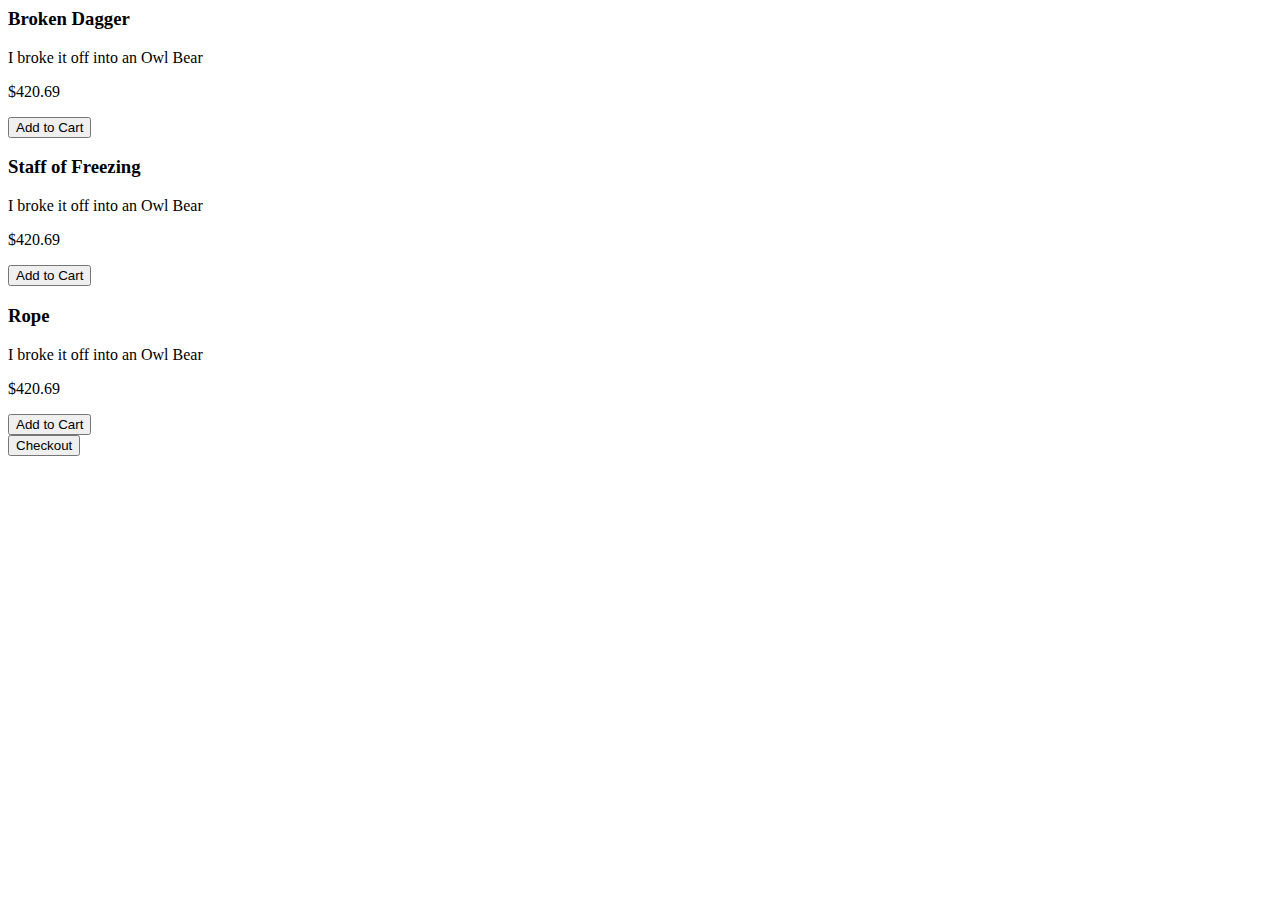
==== garage-sale.html @ aa66ffe1 "Add files via upload" ====
<html>
    <head>
        <title></title>
    </head>
    <body>
        <div>
            <h3>Broken Dagger</h3>
            <p>I broke it off into an Owl Bear</p>
            <p>$420.69</p>
            <button ig="dagger-add">Add to Cart</button>
        </div>
        <div>
            <h3>Staff of Freezing</h3>
            <p>I broke it off into an Owl Bear</p>
            <p>$420.69</p>
            <button id="staff-add">Add to Cart</button>
        </div>
        <div>
            <h3>Rope</h3>
            <p>I broke it off into an Owl Bear</p>
            <p>$420.69</p>
            <button id="rope-add">Add to Cart</button>
        </div>
        <div>
            <button id="checkout">Checkout</button>
        </div>
        <script>
            const shoppingCart = []
            const ropeAddButton = document.getElementById("rope-add")
            const daggerAddButton = document.getElementById("dagger-add")
            const checkoutButton = document.getElementById("checkout")



            function RopeClick() {
                console.log("Clicked Rope")
                shoppingCart.push([45, "rope-add", "Rope"])

            }
            ropeAddButton.addEventListener("click", RopeClick)

            function DaggerClick() {
                console.log("Clicked Dagger")
                shoppingCart.push([55, "dagger-add", "Dagger"])

            }
 

            function checkoutClick() {
            console.log("checkout clicked")
            console.log(shoppingCart)
            console.log(shoppingCart[0][0] + shoppingCart[1][0])
            const totalCartPrice = shoppingCart.reduce((total, current) => total + current[0], 0)

            console.log(totalCartPrice);
        }

        checkoutButton.addEventListener('click', checkoutClick)
        daggerAddButton.addEventListener("click", DaggerClick) 

        </script>
    </body>
</html>
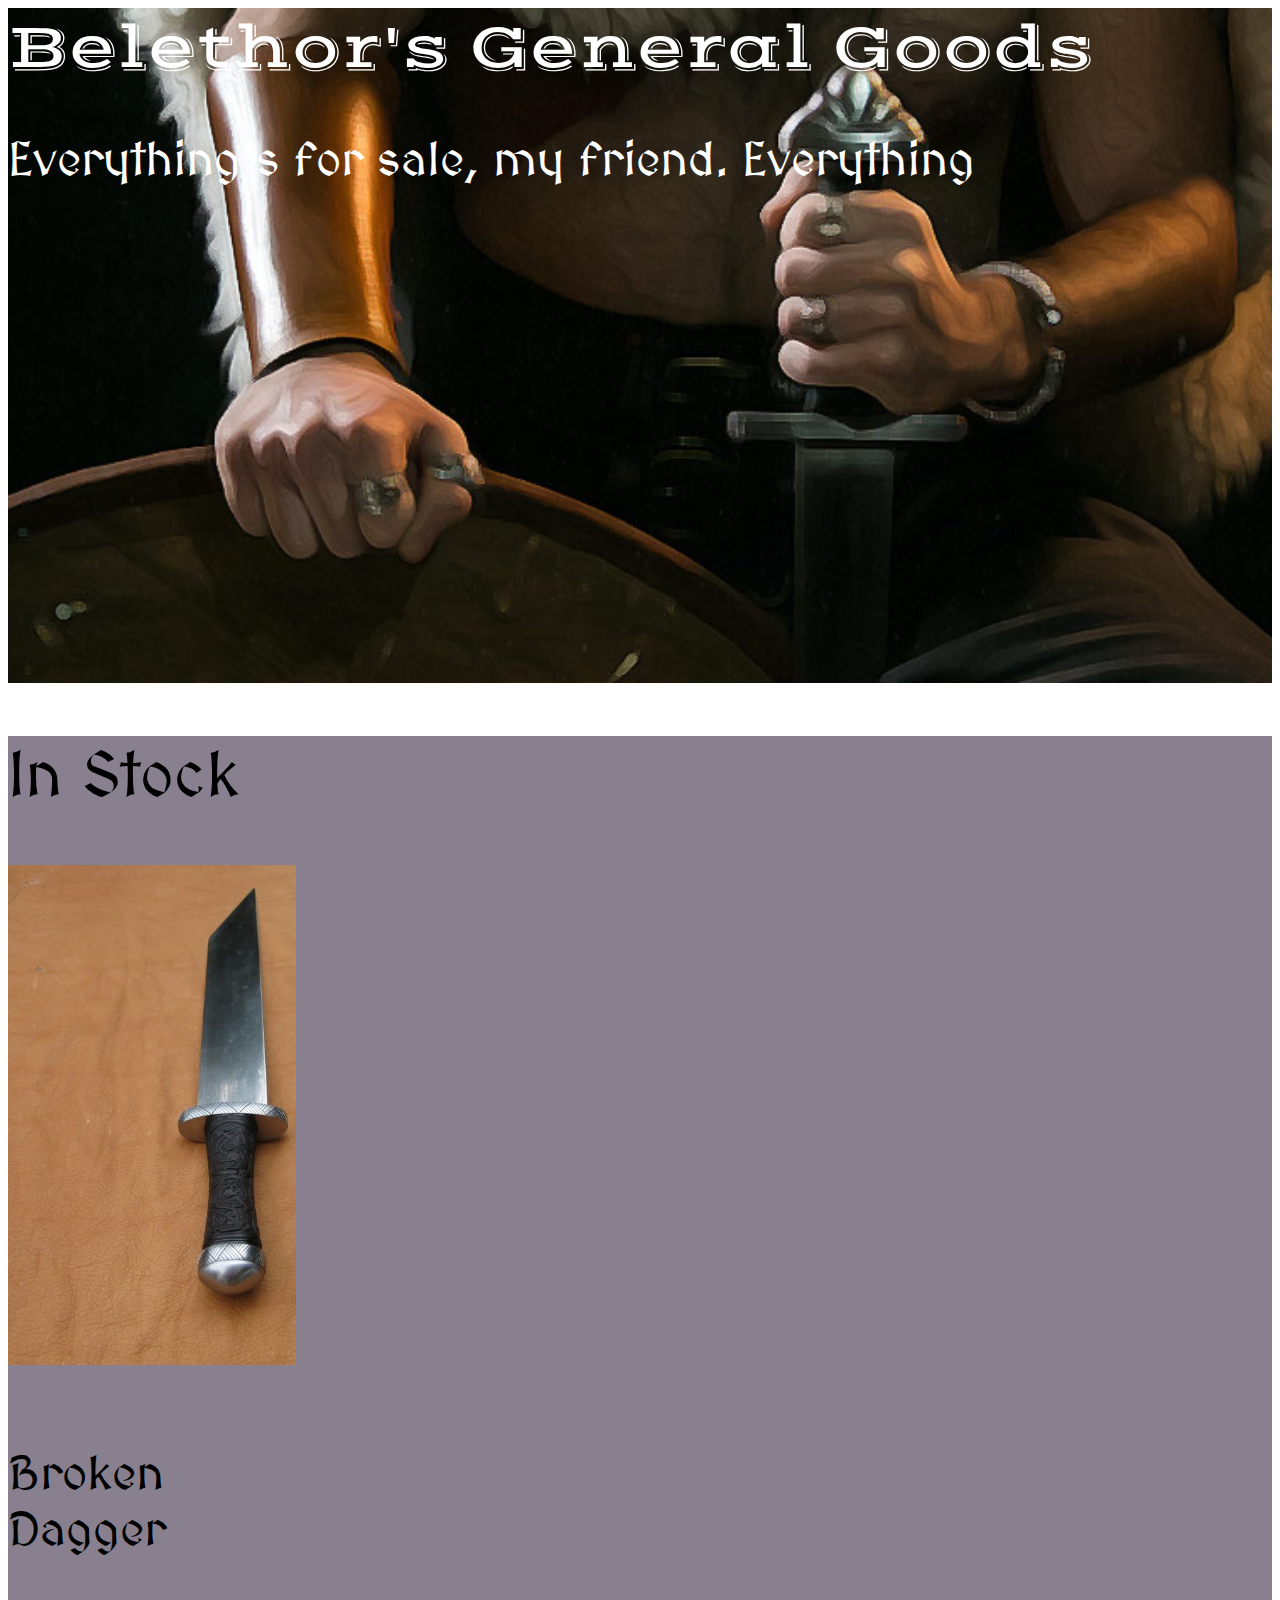
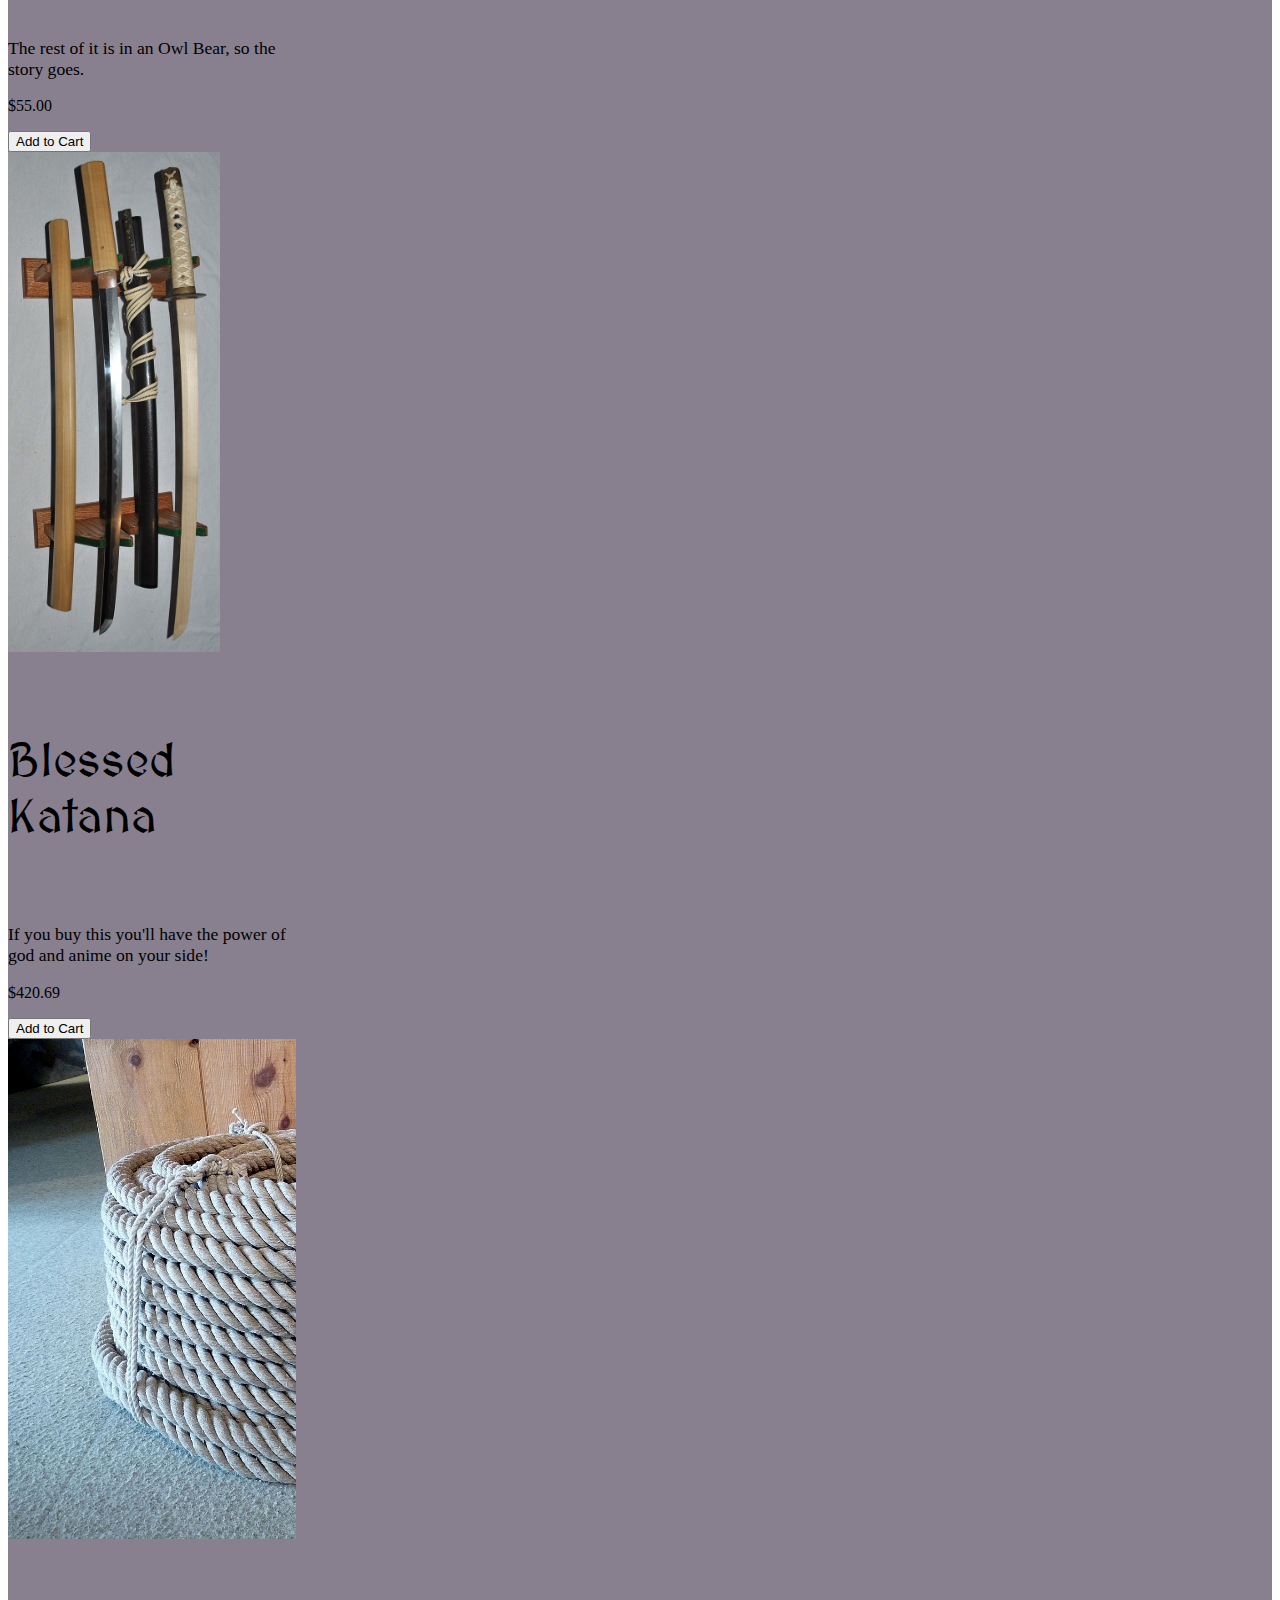
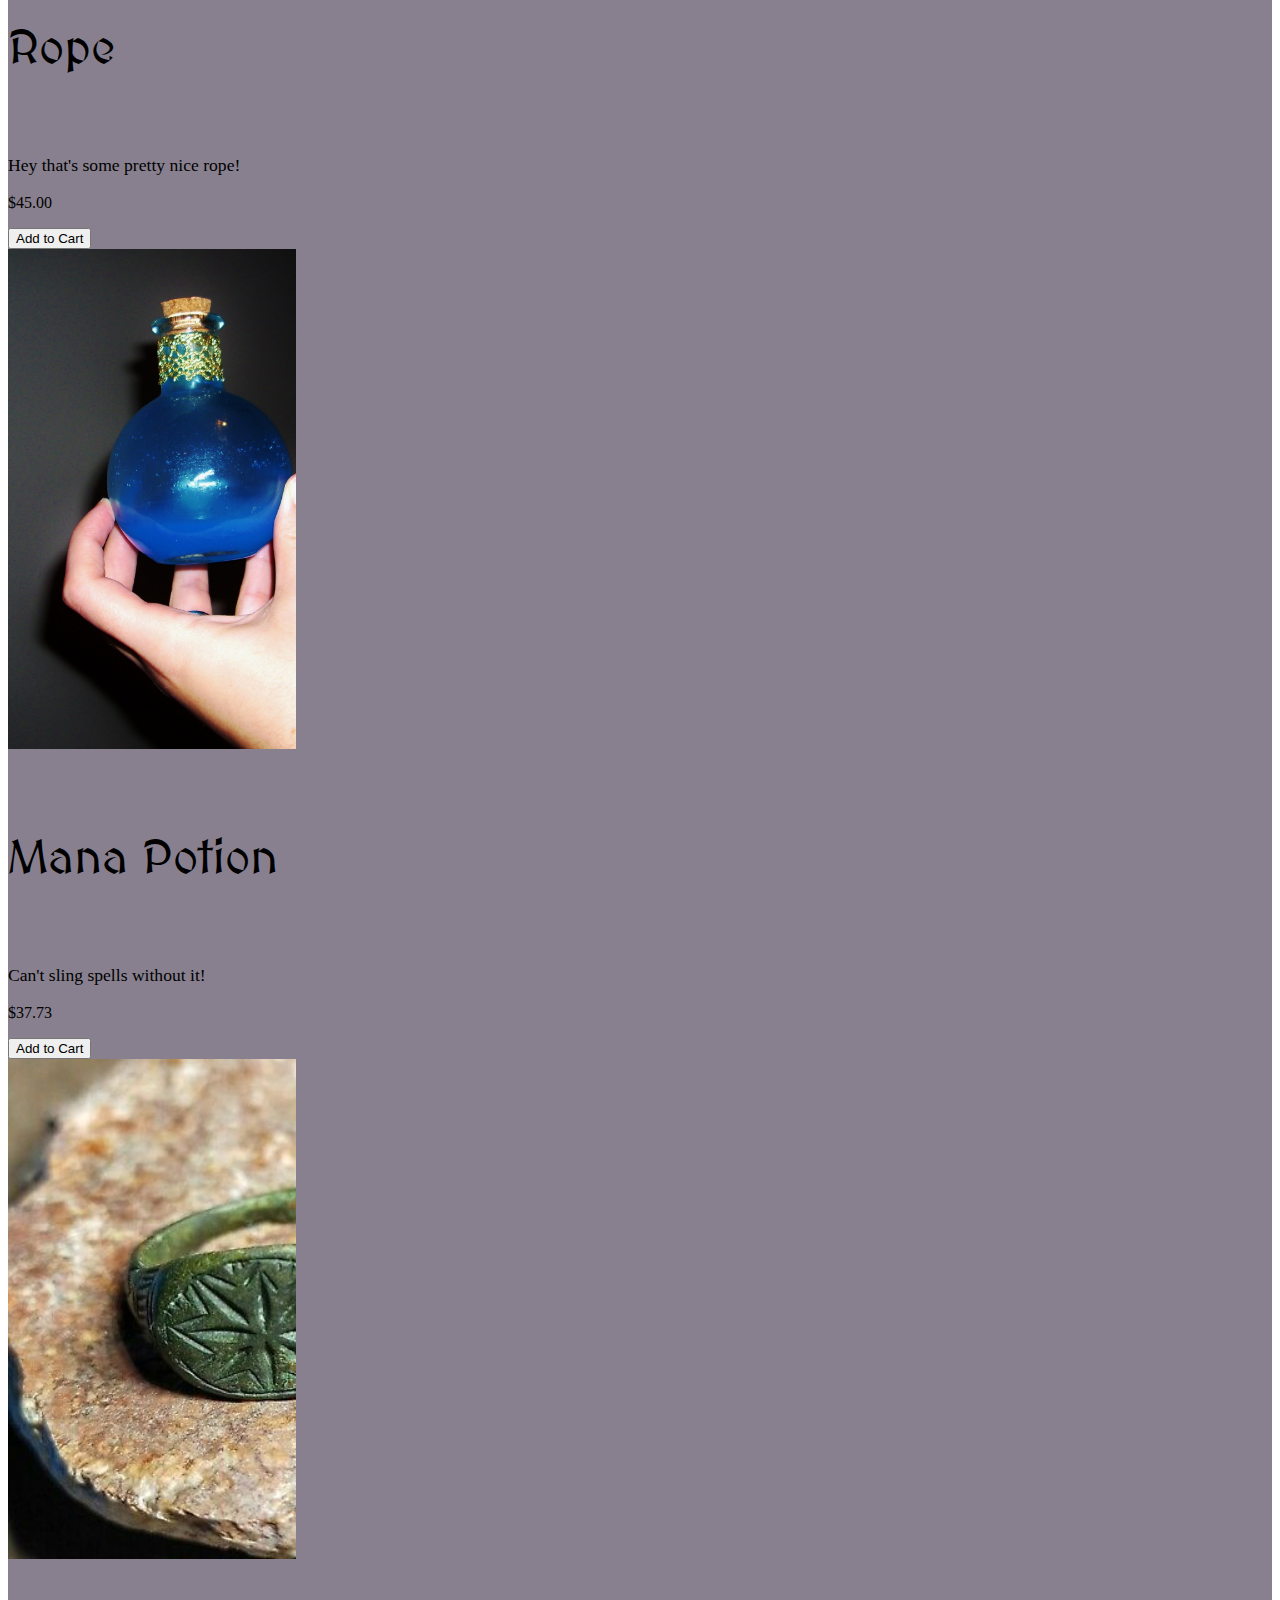
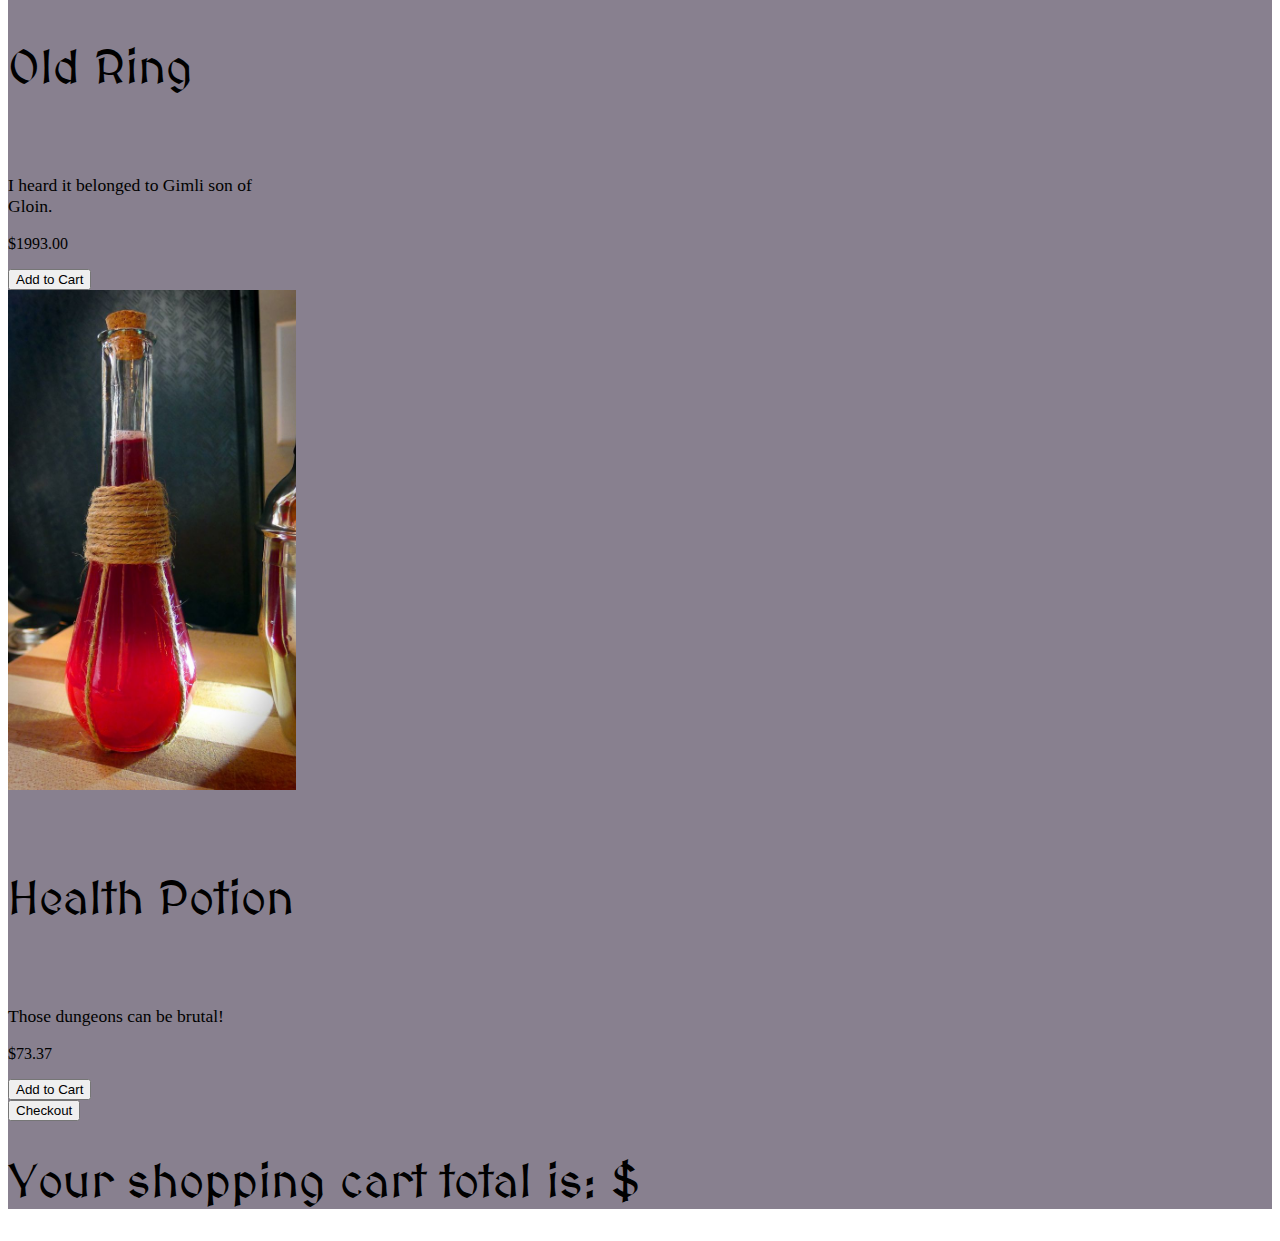
==== commit 2a6ee02d: "Add files via upload" ====
--- a/garage-sale.html
+++ b/garage-sale.html
@@ -1,62 +1,208 @@
 <html>
     <head>
-        <title></title>
+      <!-- Bootstrap CSS -->
+    <link href="https://cdn.jsdelivr.net/npm/bootstrap@5.1.3/dist/css/bootstrap.min.css" rel="stylesheet" integrity="sha384-1BmE4kWBq78iYhFldvKuhfTAU6auU8tT94WrHftjDbrCEXSU1oBoqyl2QvZ6jIW3" crossorigin="anonymous">
+      
+    <!-- Link to stylesheets -->
+    <link rel="stylesheet" href="style.css">
+    <link rel="stylesheet" href="tyopgraphy.css">
+
+    <!-- Link to googlefonts -->
+    <link rel="preconnect" href="https://fonts.googleapis.com">
+    <link rel="preconnect" href="https://fonts.gstatic.com" crossorigin>
+    <link href="https://fonts.googleapis.com/css2?family=Vast+Shadow&display=swap" rel="stylesheet">
+    <link rel="preconnect" href="https://fonts.googleapis.com">
+    <link rel="preconnect" href="https://fonts.gstatic.com" crossorigin>
+    <link href="https://fonts.googleapis.com/css2?family=Freckle+Face&display=swap" rel="stylesheet">  
+    <link rel="preconnect" href="https://fonts.googleapis.com">
+    <link rel="preconnect" href="https://fonts.gstatic.com" crossorigin>
+    <link href="https://fonts.googleapis.com/css2?family=MedievalSharp&display=swap" rel="stylesheet">
+    <title>Garage Sale</title>
     </head>
     <body>
-        <div>
-            <h3>Broken Dagger</h3>
-            <p>I broke it off into an Owl Bear</p>
-            <p>$420.69</p>
-            <button ig="dagger-add">Add to Cart</button>
+
+    <div class="bg-img background"></div>
+    <!-- Start of header -->
+    <section class="section_header">
+        <div class="container-fluid">
+            <div class="row header-bg align-items-center ">
+                <div class="col text-center">
+                    <h1 class="header-1 ">Belethor's General Goods</h1>
+                    <h2 class="header-2">Everything's for sale, my friend. Everything</h2>
+                </div>
+            </div>
         </div>
-        <div>
-            <h3>Staff of Freezing</h3>
-            <p>I broke it off into an Owl Bear</p>
-            <p>$420.69</p>
-            <button id="staff-add">Add to Cart</button>
+    </section>
+    <!-- End of header -->
+
+<!-- Start of item cards -->
+    <section class="section_projects p-5" id="projects">
+        <div class="container sale border border-dark">
+            <h2 class="header-3 text-center mb-5 pt-3">In Stock</h2>
+            <div class="row">
+                <div class="col-lg-4 col-md-6 d-flex justify-content-center pt-5 pb-5">
+                    <div class="card" style="width: 18rem;">
+                        <div class="project-img-container">
+                            <img src="img/broken-dagger.jpg" class="card-img-top project-img" alt="drone">
+                        </div>
+                        <div class="card-body">
+                            <h5 class="card-title header-4">Broken Dagger</h5>
+                            <p class="card-text paragraph-3">The rest of it is in an Owl Bear, so the story goes.</p>
+                            <p>$55.00</p>
+                            <button class="btn btn-outline-secondary btn-" id="dagger-add">Add to Cart</button>
+                        </div>
+                    </div>
+                </div> 
+                <div class="col-lg-4 col-md-6 d-flex justify-content-center pt-5 pb-5">
+                    <div class="card" style="width: 18rem;">
+                        <div class="project-img-container">
+                            <img src="img/old-katana.jpg" class="card-img-top project-img" alt="drone">
+                        </div>
+                        <div class="card-body">
+                            <h5 class="card-title header-4">Blessed Katana</h5>
+                            <p class="card-text paragraph-3">If you buy this you'll have the power of god and anime on your side!</p>
+                            <p>$420.69</p>
+                            <button class="btn btn-outline-secondary btn-" id="katana-add">Add to Cart</button>
+                        </div>
+                    </div>
+                </div>
+                <div class="col-lg-4 col-md-6 mx-auto d-flex justify-content-center pt-5 pb-5">
+                    <div class="card" style="width: 18rem;">
+                        <div class="project-img-container">
+                            <img src="img/nice-rope.jpg" class="card-img-top project-img" alt="drone">
+                        </div>
+                        <div class="card-body">
+                            <h5 class="card-title header-4">Rope</h5>
+                            <p class="card-text paragraph-3">Hey that's some pretty nice rope!</p>
+                            <p>$45.00</p>
+                            <button class="btn btn-outline-secondary btn-" id="rope-add">Add to Cart</button>
+                        </div>
+                    </div>
+                </div>
+                <div class="col-lg-4 col-md-6 mx-auto d-flex justify-content-center pt-5 pb-5">
+                    <div class="card" style="width: 18rem;">
+                        <div class="project-img-container">
+                            <img src="img/mana-potion.JPG" class="card-img-top project-img" alt="drone">
+                        </div>
+                        <div class="card-body">
+                            <h5 class="card-title header-4">Mana Potion</h5>
+                            <p class="card-text paragraph-3">Can't sling spells without it!</p>
+                            <p>$37.73</p>
+                            <button class="btn btn-outline-secondary btn-" id="mana-add">Add to Cart</button>
+                        </div>
+                    </div>
+                </div>
+                <div class="col-lg-4 col-md-6 mx-auto d-flex justify-content-center pt-5 pb-5">
+                    <div class="card" style="width: 18rem;">
+                        <div class="project-img-container">
+                            <img src="img/ring.jpg" class="card-img-top project-img" alt="drone">
+                        </div>
+                        <div class="card-body">
+                            <h5 class="card-title header-4">Old Ring</h5>
+                            <p class="card-text paragraph-3">I heard it belonged to Gimli son of Gloin.</p>
+                            <p>$1993.00</p>
+                            <button class="btn btn-outline-secondary btn-" id="ring-add">Add to Cart</button>
+                        </div>
+                    </div>
+                </div>
+                <div class="col-lg-4 col-md-6 mx-auto d-flex justify-content-center pt-5 pb-5">
+                    <div class="card" style="width: 18rem;">
+                        <div class="project-img-container">
+                            <img src="img/health-potion.jpg" class="card-img-top project-img" alt="drone">
+                        </div>
+                        <div class="card-body">
+                            <h5 class="card-title header-4">Health Potion</h5>
+                            <p class="card-text paragraph-3">Those dungeons can be brutal!</p>
+                            <p>$73.37</p>
+                            <button class="btn btn-outline-secondary btn-" id="health-add">Add to Cart</button>
+                        </div>
+                    </div>
+                </div>
+            </div>
+            <div class="d-grid gap-2 col-6 mx-auto pb-4">
+                <button id="checkout" class="btn btn-dark" type="button" id="checkout">Checkout</button>
+              </div>
+              <h1 class="header-4 text-center">Your shopping cart total is: $<span id="cartTotal" ></span></h1>
         </div>
-        <div>
-            <h3>Rope</h3>
-            <p>I broke it off into an Owl Bear</p>
-            <p>$420.69</p>
-            <button id="rope-add">Add to Cart</button>
-        </div>
-        <div>
-            <button id="checkout">Checkout</button>
+<!-- End of Item Cards -->
+    </section>
+
+
         </div>
         <script>
             const shoppingCart = []
+            const daggerAddButton = document.getElementById("dagger-add")
+            const katanaAddButton = document.getElementById("katana-add")
             const ropeAddButton = document.getElementById("rope-add")
-            const daggerAddButton = document.getElementById("dagger-add")
+            const manaAddButton = document.getElementById("mana-add")
+            const ringAddButton = document.getElementById("ring-add")
+            const healthAddButton = document.getElementById("health-add")
+
             const checkoutButton = document.getElementById("checkout")
 
 
 
             function RopeClick() {
                 console.log("Clicked Rope")
-                shoppingCart.push([45, "rope-add", "Rope"])
+                shoppingCart.push([45.00, "rope-add", "Rope"])
 
             }
             ropeAddButton.addEventListener("click", RopeClick)
 
             function DaggerClick() {
                 console.log("Clicked Dagger")
-                shoppingCart.push([55, "dagger-add", "Dagger"])
-
-            }
- 
+                shoppingCart.push([55.00, "dagger-add", "Dagger"])
+
+            }
+          
+            daggerAddButton.addEventListener("click", DaggerClick) 
+            
+          function KatanaClick() {
+                console.log("Clicked Katana")
+                shoppingCart.push([420.69, "katana-add", "Katana"])
+
+            }
+            katanaAddButton.addEventListener("click", KatanaClick)
+
+            function ManaClick() {
+                console.log("Clicked Mana")
+                shoppingCart.push([37.73, "mana-add", "Mana"])
+
+            }
+            manaAddButton.addEventListener("click", ManaClick)
+
+            function RingClick() {
+                console.log("Clicked Ring")
+                shoppingCart.push([1993.00, "ring-add", "Ring"])
+
+            }
+            ringAddButton.addEventListener("click", RingClick)
+
+            function HealthClick() {
+                console.log("Clicked Health")
+                shoppingCart.push([73.37, "health-add", "Health"])
+
+            }
+            healthAddButton.addEventListener("click", HealthClick)
 
             function checkoutClick() {
             console.log("checkout clicked")
             console.log(shoppingCart)
             console.log(shoppingCart[0][0] + shoppingCart[1][0])
             const totalCartPrice = shoppingCart.reduce((total, current) => total + current[0], 0)
+            document.getElementById("cartTotal").innerHTML = totalCartPrice;
 
             console.log(totalCartPrice);
         }
 
         checkoutButton.addEventListener('click', checkoutClick)
-        daggerAddButton.addEventListener("click", DaggerClick) 
+
+        daggerAddButton.onclick = function(){
+    
+        daggerAddButton.innerHTML = "Remove from Cart";
+        
+    
+}
 
         </script>
     </body>
--- a/style.css
+++ b/style.css
@@ -0,0 +1,51 @@
+/* Header Section */
+.header-bg {
+    background-image: url(/img/equipment.jpg);
+    height: 75vh;
+    background-size: cover;
+    background-position: center;
+}
+
+/* About Section */
+
+.background {
+    background-image: url(/img/merchant-header.jpg);
+    max-height: 100vh;
+}
+
+/* Skills Section */
+.sale {
+    background-color: #88808F;
+}
+
+/* Projects Section */
+.project-img {
+    height: 500px;
+    
+}
+
+.project-img:hover {
+    transform: scale(1.2);
+    transition: ease-in-out;
+    transition-duration: 1.2s;
+}
+
+.project-img-container {
+    overflow: hidden;
+}
+
+/* Contact Section */
+.section_contact {
+    background-color: var(--light-blue);
+}
+
+/* Buttons Section */
+.btn-green {
+    color: #79A988;
+    border: solid;
+}
+
+.btn-green:hover {
+    background-color: var(--olive-green);
+    border: solid var(--olive-green);
+}--- a/tyopgraphy.css
+++ b/tyopgraphy.css
@@ -0,0 +1,51 @@
+/* Headers */
+.header-1 {
+    font-family: 'Vast Shadow', cursive;
+    font-size: 4rem;
+    font-weight: 300;
+    color: #ffffff;
+    position: relative;
+
+
+}
+
+.header-2 {
+    font-family: 'MedievalSharp', cursive;
+    font-size: 3rem;
+    font-weight: 400;
+    color: #ffffff;
+}
+
+.header-3 {
+    font-family: 'MedievalSharp', cursive;
+    font-size: 4rem;
+    font-weight: 400;
+    color: #000000;
+}
+
+.header-4 {
+    font-family: 'MedievalSharp', cursive;
+    font-size: 3rem;
+    font-weight: 400;
+    color: #000000;
+}
+
+
+/* Paragraphs/Subheadings */
+.paragraph-1 {
+    font-family: 'MedievalSharp', cursive;
+    font-size: 2rem;
+    font-weight: 200;
+}
+
+.paragraph-2 {
+    font-family: var(--paragraph-font);
+    font-size: 1.1rem;
+    font-weight: 200;
+}
+
+.paragraph-3 {
+
+    font-size: 1.1rem;
+    font-weight: 200;
+}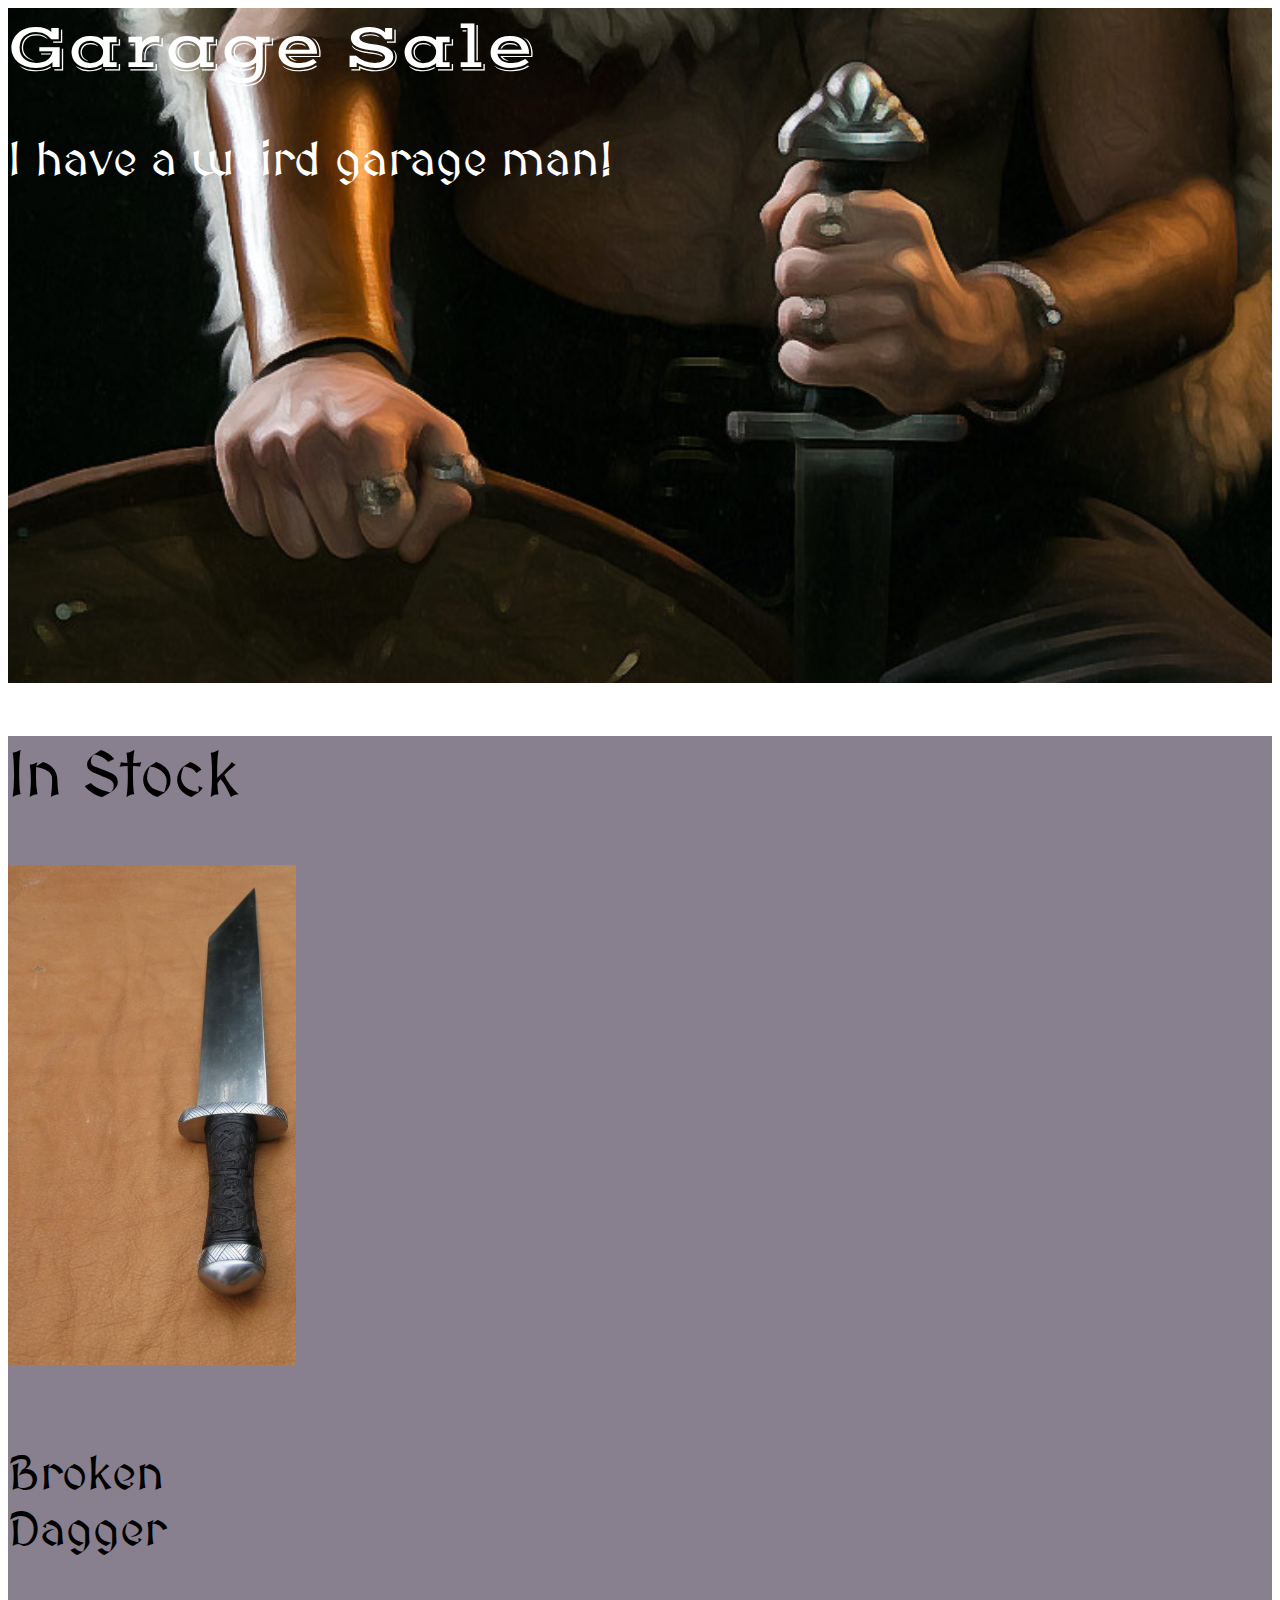
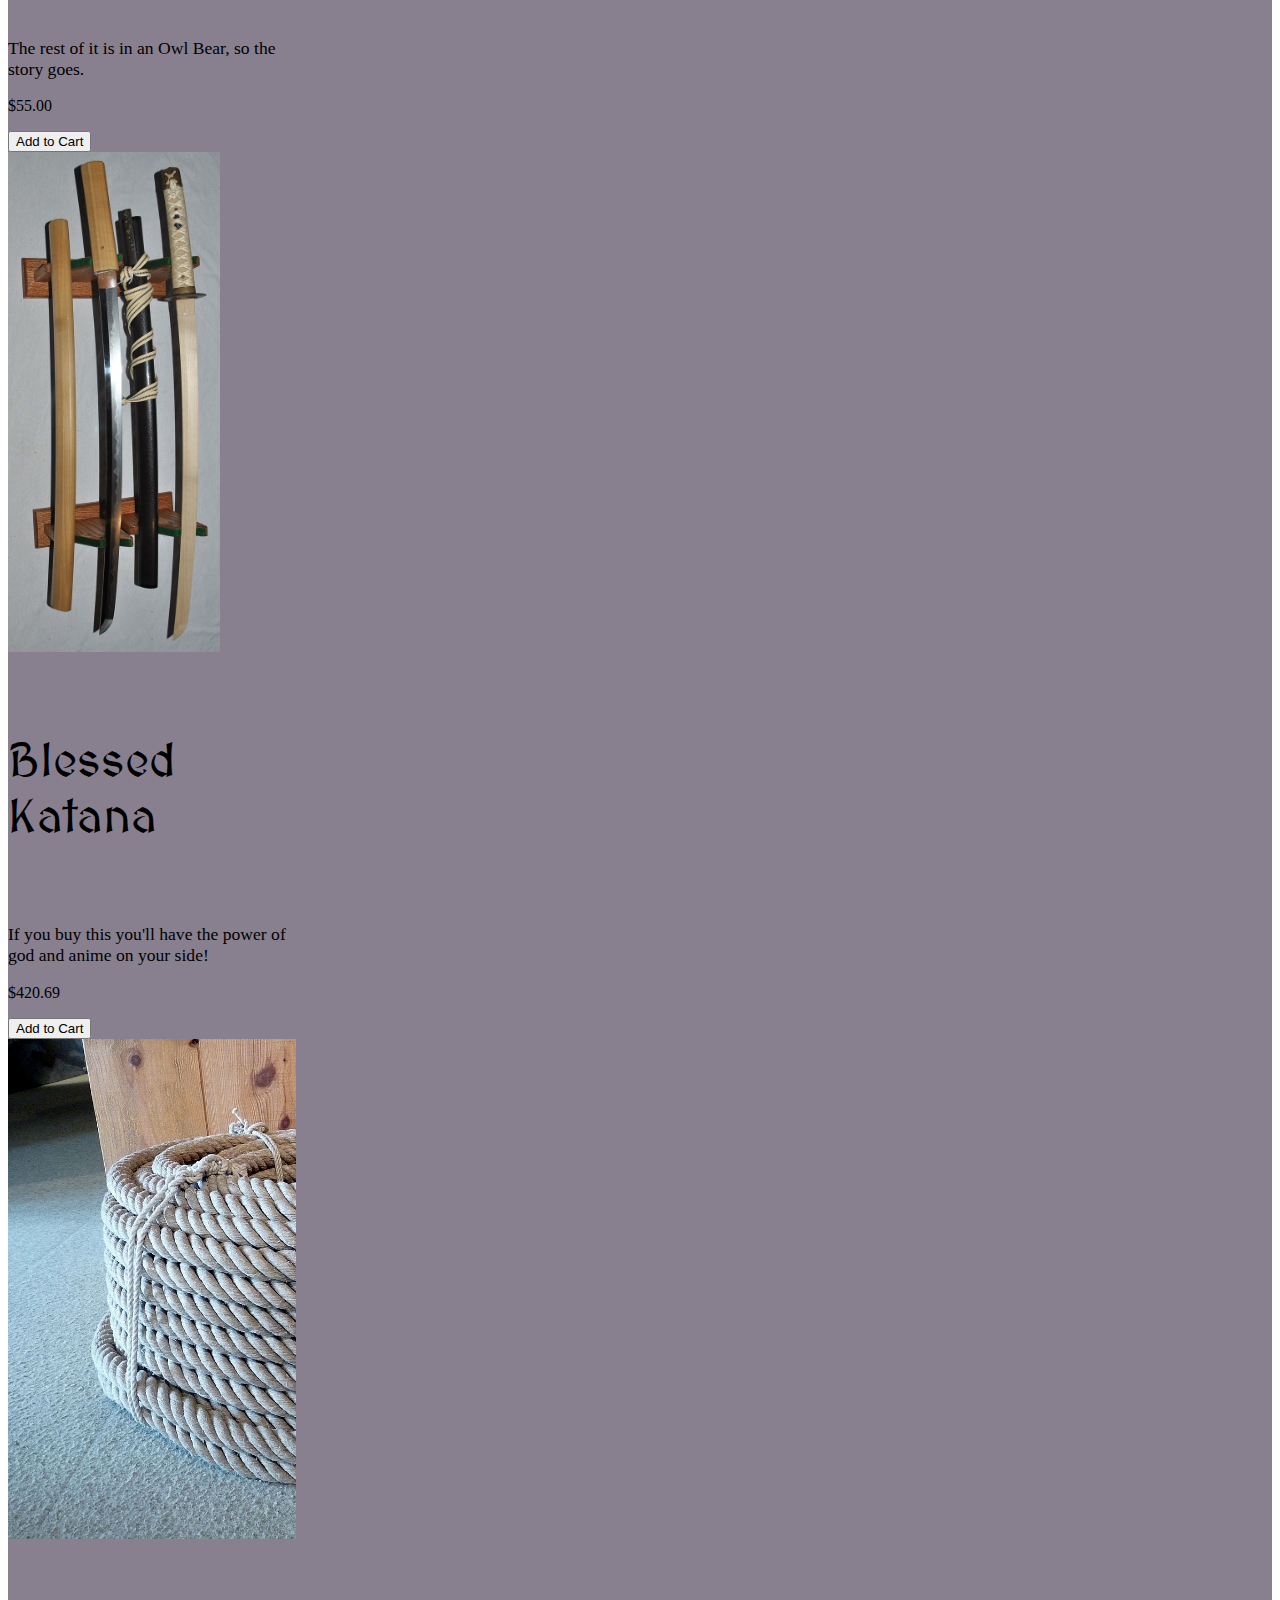
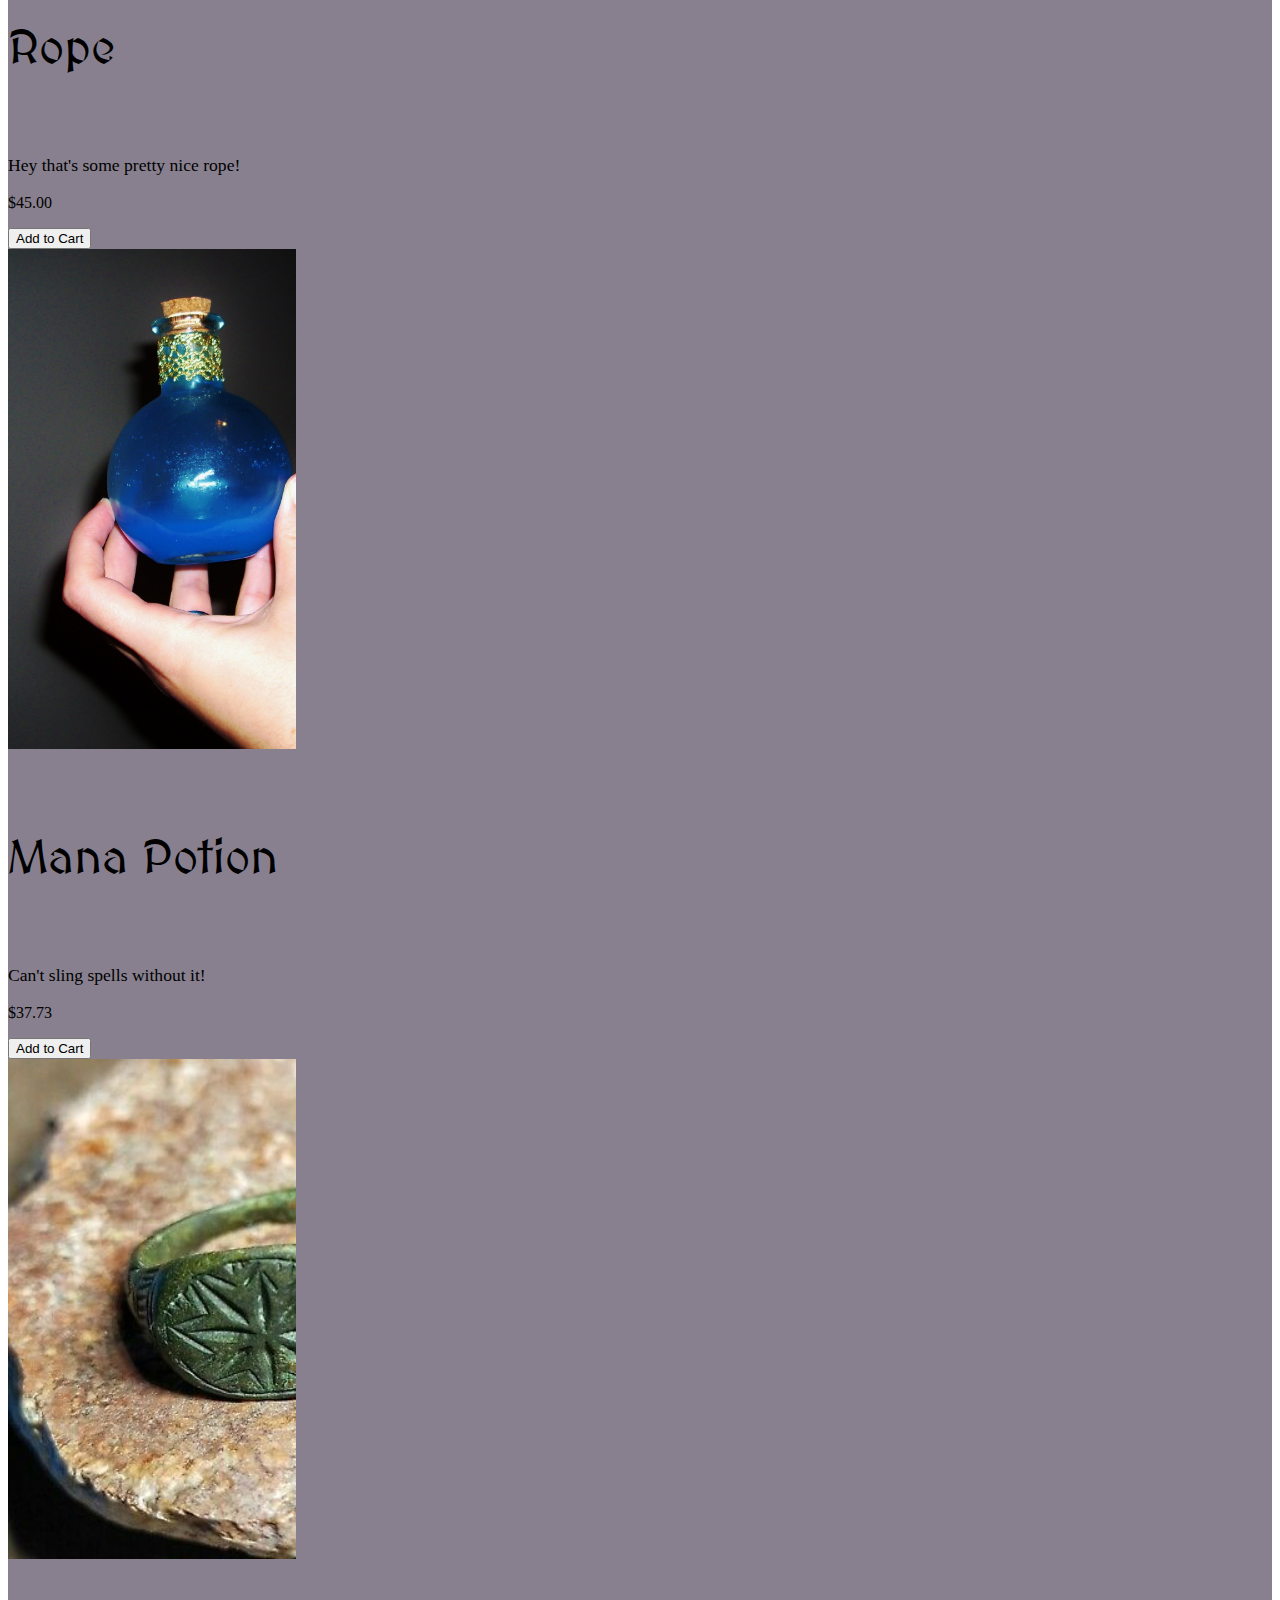
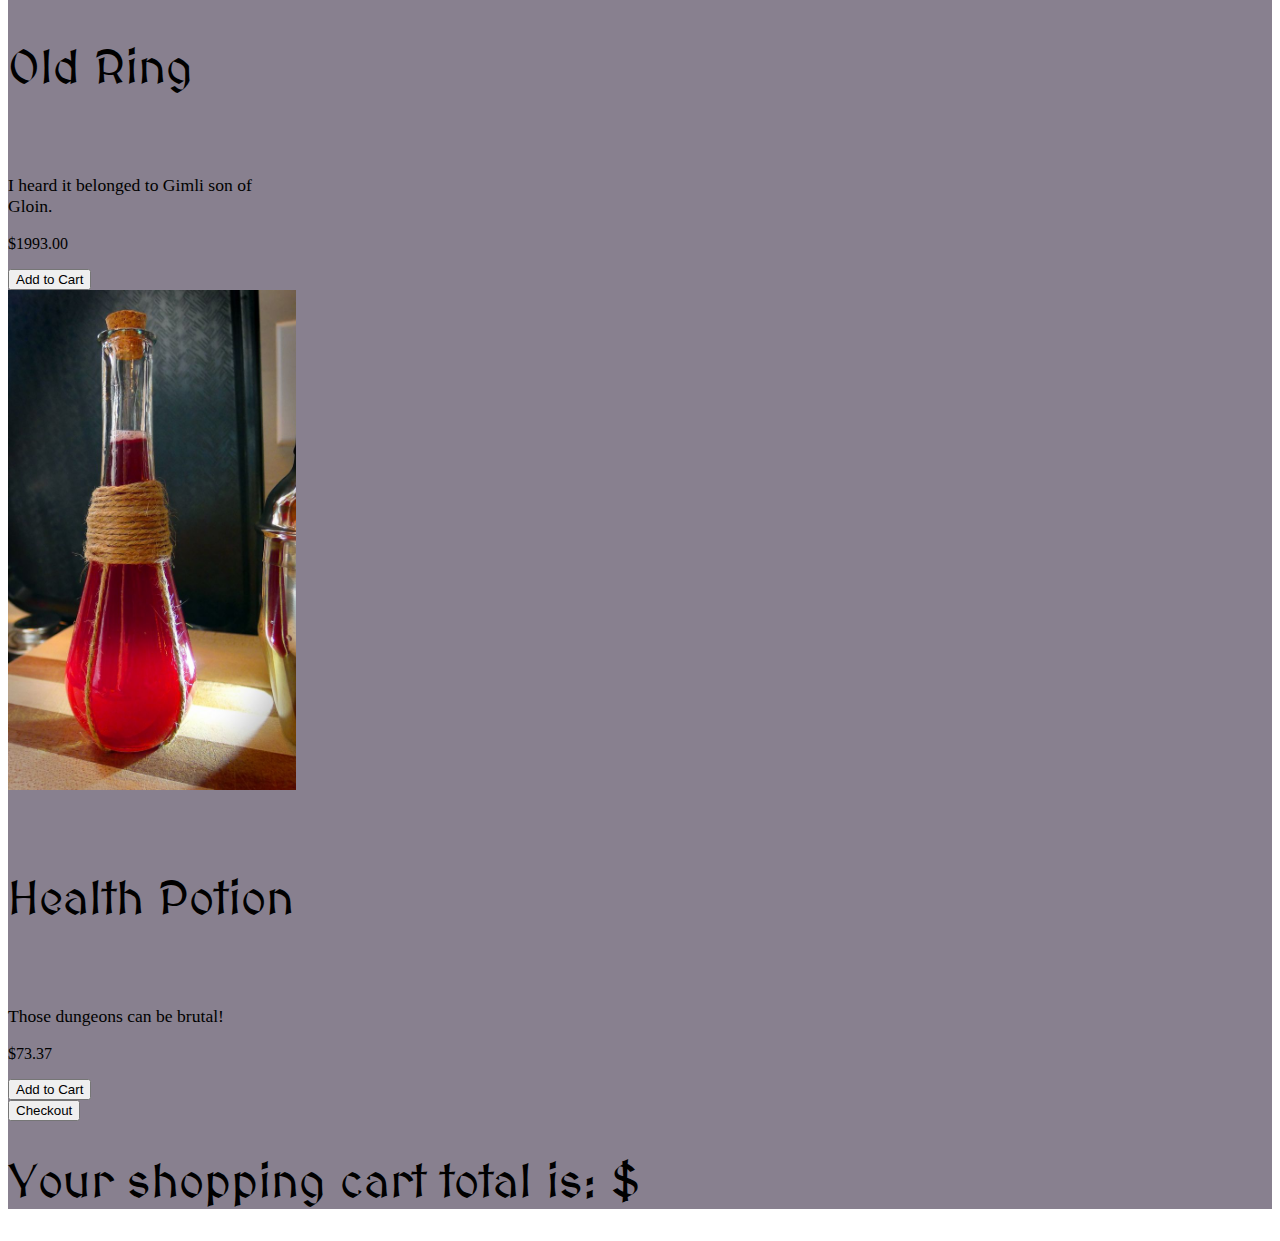
==== commit 61678326: "Add files via upload" ====
--- a/garage-sale.html
+++ b/garage-sale.html
@@ -27,8 +27,8 @@
         <div class="container-fluid">
             <div class="row header-bg align-items-center ">
                 <div class="col text-center">
-                    <h1 class="header-1 ">Belethor's General Goods</h1>
-                    <h2 class="header-2">Everything's for sale, my friend. Everything</h2>
+                    <h1 class="header-1 ">Garage Sale</h1>
+                    <h2 class="header-2">I have a weird garage man!</h2>
                 </div>
             </div>
         </div>
@@ -130,6 +130,7 @@
 
         </div>
         <script>
+// Variables
             const shoppingCart = []
             const daggerAddButton = document.getElementById("dagger-add")
             const katanaAddButton = document.getElementById("katana-add")
@@ -137,72 +138,141 @@
             const manaAddButton = document.getElementById("mana-add")
             const ringAddButton = document.getElementById("ring-add")
             const healthAddButton = document.getElementById("health-add")
+            const totalCartPrice = shoppingCart.reduce((total, current) => total + current[0], 0)
 
             const checkoutButton = document.getElementById("checkout")
-
-
-
-            function RopeClick() {
-                console.log("Clicked Rope")
-                shoppingCart.push([45.00, "rope-add", "Rope"])
-
-            }
-            ropeAddButton.addEventListener("click", RopeClick)
-
+            var count = 1;
+            var cartIsEmpty = true;
+            var timesClickedD = 0;
+            var timesClickedK = 0;
+            var timesClickedM = 0;
+            var timesClickedR = 0;
+            var timesClickedH = 0;
+            var timesClickedRo = 0;
+
+
+
+// Dagger Function
             function DaggerClick() {
                 console.log("Clicked Dagger")
                 shoppingCart.push([55.00, "dagger-add", "Dagger"])
-
-            }
+                daggerAddButton.innerHTML = "Remove from Cart";
+                timesClickedD++;
+
+                if (timesClickedD%2==0) {
+                daggerAddButton.innerHTML = "Add to Cart";
+                var numbers = [55];
+                const subtract = (shoppingCart, number) =>  accumulator - number;
+                 shoppingCart.reduce(
+                (previousValue, currentValue) => currentValue - currentValue);
+                 console.log(shoppingCart) 
+                } }
           
             daggerAddButton.addEventListener("click", DaggerClick) 
-            
-          function KatanaClick() {
+
+// Katana Function
+            function KatanaClick() {
                 console.log("Clicked Katana")
                 shoppingCart.push([420.69, "katana-add", "Katana"])
-
-            }
+                katanaAddButton.innerHTML = "Remove from Cart";
+                timesClickedK++;
+
+                if (timesClickedK%2==0) {
+                katanaAddButton.innerHTML = "Add to Cart";
+                var numbers = [55];
+                const subtract = (shoppingCart, number) =>  accumulator - number;
+                                shoppingCart.reduce(
+                (previousValue, currentValue) => currentValue - currentValue);
+                } }
             katanaAddButton.addEventListener("click", KatanaClick)
 
+// Rope Function
+            function RopeClick() {
+                console.log("Clicked Rope")
+                shoppingCart.push([420.69, "rope-add", "Rope"])
+                ropeAddButton.innerHTML = "Remove from Cart";
+                timesClickedRo++;
+
+                if (timesClickedRo%2==0) {
+                ropeAddButton.innerHTML = "Add to Cart";
+                var numbers = [45];
+                const subtract = (shoppingCart, number) =>  accumulator - number;
+                                shoppingCart.reduce(
+                (previousValue, currentValue) => currentValue - currentValue);
+                } }
+            
+                ropeAddButton.addEventListener("click", RopeClick)
+
+// Mana Function
             function ManaClick() {
                 console.log("Clicked Mana")
                 shoppingCart.push([37.73, "mana-add", "Mana"])
-
-            }
+                manaAddButton.innerHTML = "Remove from Cart";
+                timesClickedM++;
+
+                if (timesClickedM%2==0) {
+                manaAddButton.innerHTML = "Add to Cart";
+                var numbers = [37.73];
+                const subtract = (shoppingCart, number) =>  accumulator - number;
+                                shoppingCart.reduce(
+                (previousValue, currentValue) => currentValue - currentValue);
+                } }
             manaAddButton.addEventListener("click", ManaClick)
 
+ //    Ring Function
             function RingClick() {
                 console.log("Clicked Ring")
                 shoppingCart.push([1993.00, "ring-add", "Ring"])
-
-            }
+                ringAddButton.innerHTML = "Remove from Cart";
+                timesClickedR++;
+
+                if (timesClickedR%2==0) {
+                ringAddButton.innerHTML = "Add to Cart";
+                var numbers = [1993.00];
+                const subtract = (shoppingCart, number) =>  accumulator - number;
+                                shoppingCart.reduce(
+                (previousValue, currentValue) => currentValue - currentValue);
+                } }
             ringAddButton.addEventListener("click", RingClick)
 
+// Health Function
             function HealthClick() {
                 console.log("Clicked Health")
-                shoppingCart.push([73.37, "health-add", "Health"])
-
-            }
+                shoppingCart.push([1993.00, "health-add", "Health"])
+                healthAddButton.innerHTML = "Remove from Cart";
+                timesClickedH++;
+
+                if (timesClickedH%2==0) {
+                healthAddButton.innerHTML = "Add to Cart";
+                var numbers = [73.37];
+                const subtract = (shoppingCart, number) =>  accumulator - number;
+                                shoppingCart.reduce(
+                (previousValue, currentValue) => currentValue - currentValue);
+                } }
+
             healthAddButton.addEventListener("click", HealthClick)
 
+// Checkout Function 
             function checkoutClick() {
             console.log("checkout clicked")
             console.log(shoppingCart)
-            console.log(shoppingCart[0][0] + shoppingCart[1][0])
-            const totalCartPrice = shoppingCart.reduce((total, current) => total + current[0], 0)
+            console.log(shoppingCart[0][0] + shoppingCart[0][0])
+            var totalCartPrice = shoppingCart.reduce((total, current) => total + current[0], 0)
             document.getElementById("cartTotal").innerHTML = totalCartPrice;
 
             console.log(totalCartPrice);
         }
 
         checkoutButton.addEventListener('click', checkoutClick)
-
-        daggerAddButton.onclick = function(){
-    
-        daggerAddButton.innerHTML = "Remove from Cart";
         
-    
-}
+
+   
+
+
+
+
+
+
 
         </script>
     </body>
--- a/style.css
+++ b/style.css
@@ -6,19 +6,13 @@
     background-position: center;
 }
 
-/* About Section */
+/* Shop Section */
 
-.background {
-    background-image: url(/img/merchant-header.jpg);
-    max-height: 100vh;
-}
-
-/* Skills Section */
 .sale {
     background-color: #88808F;
 }
 
-/* Projects Section */
+/* Items Section */
 .project-img {
     height: 500px;
     
@@ -34,18 +28,3 @@
     overflow: hidden;
 }
 
-/* Contact Section */
-.section_contact {
-    background-color: var(--light-blue);
-}
-
-/* Buttons Section */
-.btn-green {
-    color: #79A988;
-    border: solid;
-}
-
-.btn-green:hover {
-    background-color: var(--olive-green);
-    border: solid var(--olive-green);
-}--- a/tyopgraphy.css
+++ b/tyopgraphy.css
@@ -38,11 +38,6 @@
     font-weight: 200;
 }
 
-.paragraph-2 {
-    font-family: var(--paragraph-font);
-    font-size: 1.1rem;
-    font-weight: 200;
-}
 
 .paragraph-3 {
 
